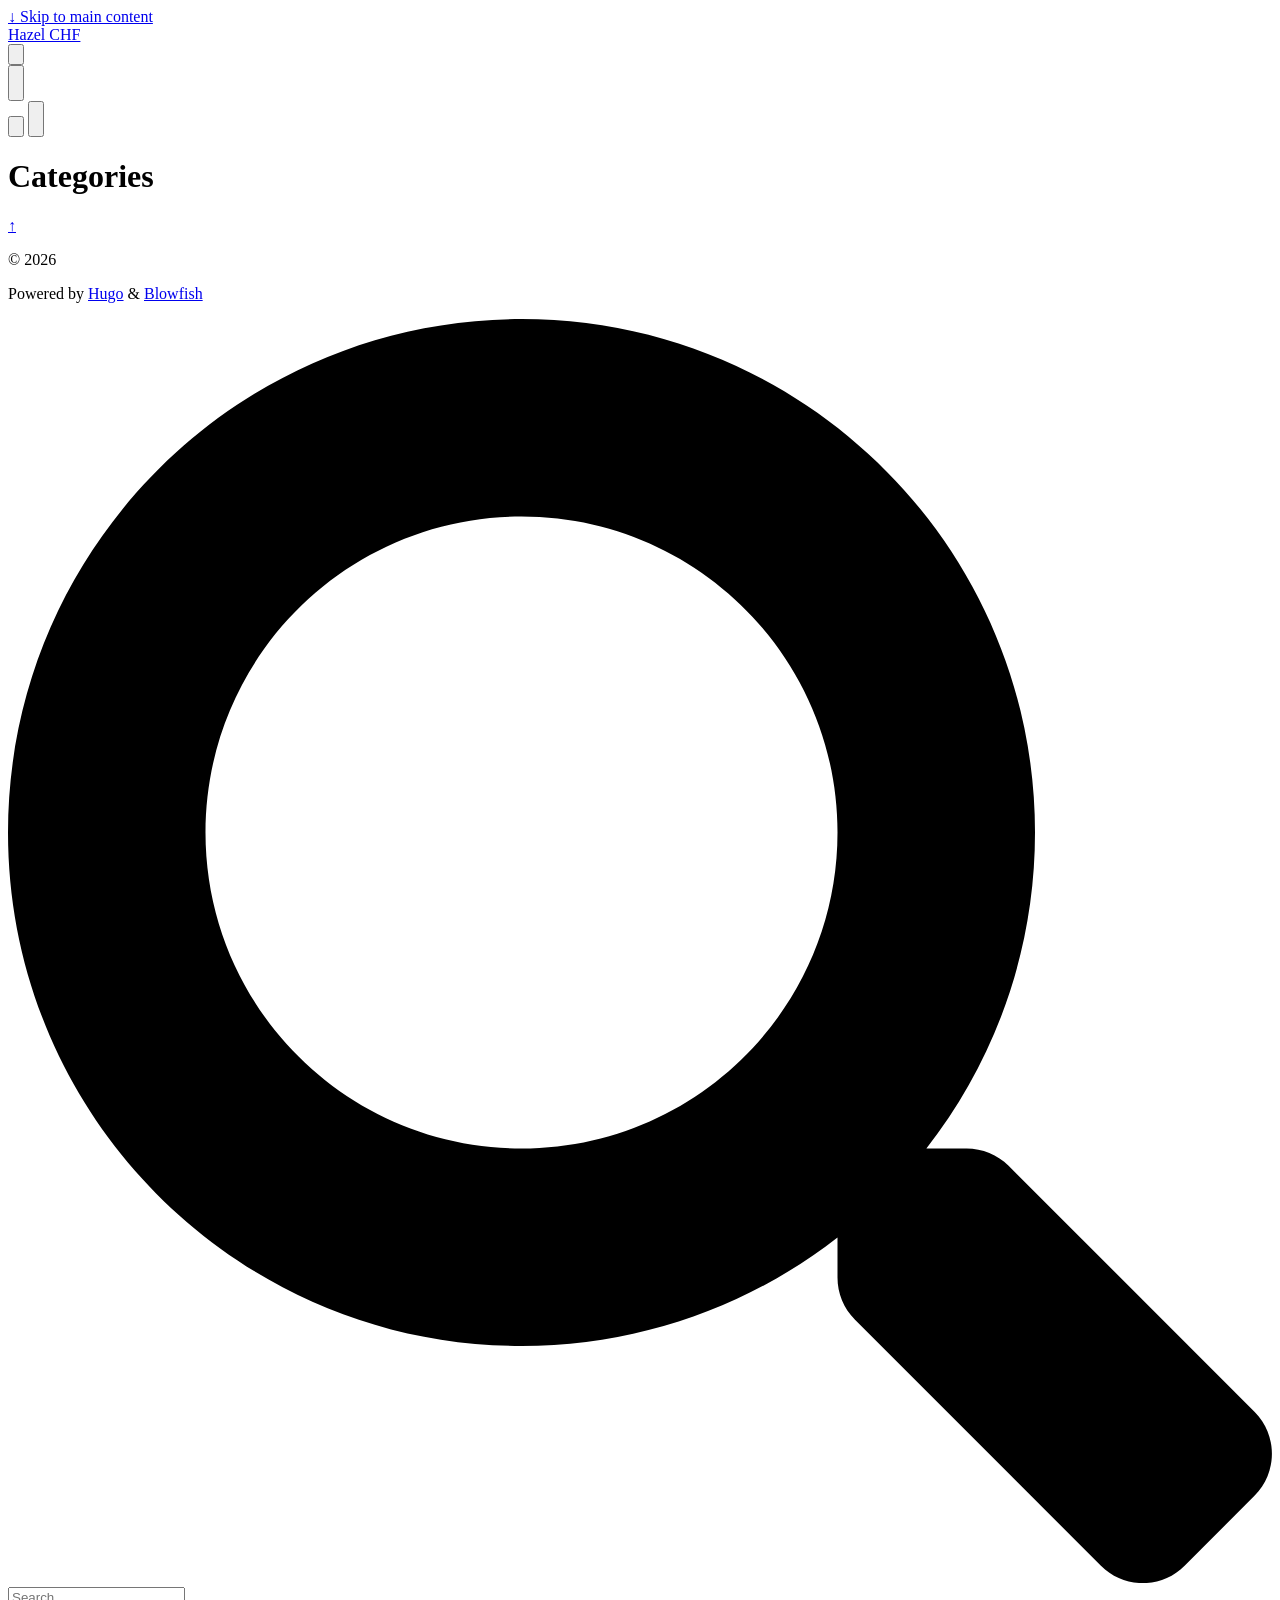
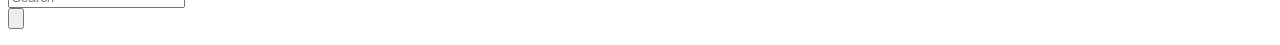
==== hazel-chf/public/categories/index.html @ cbdae5ff "Add 'hazel-chf/' from commit 'fda40a1725dbe967fd4a6e8efe06e7d2b0f3815d' git-subtree-dir: hazel-chf g" ====
<!doctype html>
<html
  lang="en-us"
  dir="ltr"
  class="scroll-smooth"
  data-default-appearance="light"
  data-auto-appearance="true"><head><script src="/hazel-chf/livereload.js?mindelay=10&amp;v=2&amp;port=1313&amp;path=hazel-chf/livereload" data-no-instant defer></script>
  <meta charset="utf-8">
  
    <meta http-equiv="content-language" content="en-us">
  
  <meta name="viewport" content="width=device-width, initial-scale=1.0">
  <meta http-equiv="X-UA-Compatible" content="ie=edge">
  <meta name="theme-color">

  
  
    <title>Categories &middot; Hazel CHF</title>
    <meta name="title" content="Categories &middot; Hazel CHF">
  

  
  
  
  
  
  <link rel="canonical" href="http://localhost:1313/hazel-chf/categories/">
  
    
      <link rel="alternate" type="application/rss+xml" href="/hazel-chf/categories/index.xml" title="Hazel CHF" />
  

  
  
  

  
  <meta property="og:url" content="http://localhost:1313/hazel-chf/categories/">
  <meta property="og:site_name" content="Hazel CHF">
  <meta property="og:title" content="Categories">
  <meta property="og:locale" content="en_us">
  <meta property="og:type" content="website">

  
  <meta name="twitter:card" content="summary">
  <meta name="twitter:title" content="Categories">

  
  
  
  
    
      
    
  
    
      
    
  
    
      
    
  
  
    
  

  
  
  
  
  
  

  

  
  
  
  
  
  
  
  
    
  
  
  <link
    type="text/css"
    rel="stylesheet"
    href="/hazel-chf/css/main.bundle.min.b5368c8f64c443a2db3640baffb642b259c300b1b22c920ca173c246129a987e618d2ce489d86098e3470c351836906c95f0e0b44fd3514bb75ca118f8652640.css"
    integrity="sha512-tTaMj2TEQ6LbNkC6/7ZCslnDALGyLJIMoXPCRhKamH5hjSzkidhgmONHDDUYNpBslfDgtE/TUUu3XKEY&#43;GUmQA==">

  
  
  <script
    type="text/javascript"
    src="/hazel-chf/js/appearance.min.6f41174b3a05b680820fe08cadbfa5fb7a7ca347b76a0955cdc68b9d8aca1ce24f0547e138cea33bcc7904d551a90afcb1cc7f2d9fe8557075d501419046c08c.js"
    integrity="sha512-b0EXSzoFtoCCD&#43;CMrb&#43;l&#43;3p8o0e3aglVzcaLnYrKHOJPBUfhOM6jO8x5BNVRqQr8scx/LZ/oVXB11QFBkEbAjA=="></script>
  
  
  
  
  
  
    
    <script src="/hazel-chf/lib/zoom/zoom.min.umd.a527109b68c082a70f3697716dd72a9d5aa8b545cf800cecbbc7399f2ca6f6e0ce3e431f2062b48bbfa47c9ea42822714060bef309be073f49b9c0e30d318d7b.js" integrity="sha512-pScQm2jAgqcPNpdxbdcqnVqotUXPgAzsu8c5nyym9uDOPkMfIGK0i7&#43;kfJ6kKCJxQGC&#43;8wm&#43;Bz9JucDjDTGNew=="></script>
  

  
  
  
    
  
  
    
  
  
  
  
  
  
  
    
    <script
      defer
      type="text/javascript"
      id="script-bundle"
      src="/hazel-chf/js/main.bundle.min.67624a357c928d29b9fe19ba01a1e32c05ad1329ca2a712bf10446df0c6872903d0c14b21f76896b57a5a0710940805416cee38851d9067db6555881188e35a5.js"
      integrity="sha512-Z2JKNXySjSm5/hm6AaHjLAWtEynKKnEr8QRG3wxocpA9DBSyH3aJa1eloHEJQIBUFs7jiFHZBn22VViBGI41pQ=="
      data-copy="Copy"
      data-copied="Copied"></script>
  

  
  

<script src="/hazel-chf/lib/jquery/jquery.slim.min.b0dca576e87d7eaa5850ae4e61759c065786cdb6489d68fcc82240539eebd5da522bdb4fda085ffd245808c8fe2acb2516408eb774ef26b5f6015fc6737c0ea8.js" integrity="sha512-sNylduh9fqpYUK5OYXWcBleGzbZInWj8yCJAU57r1dpSK9tP2ghf/SRYCMj&#43;KsslFkCOt3TvJrX2AV/Gc3wOqA=="></script>


























  

  

  

  

  








  
  
    <link rel="apple-touch-icon" sizes="180x180" href="/hazel-chf/apple-touch-icon.png">
    <link rel="icon" type="image/png" sizes="32x32" href="/hazel-chf/favicon-32x32.png">
    <link rel="icon" type="image/png" sizes="16x16" href="/hazel-chf/favicon-16x16.png">
    <link rel="manifest" href="/hazel-chf/site.webmanifest">
  

  
  <script type="application/ld+json">
  [{
    "@context": "https://schema.org",
    "@type": "Article",
    "articleSection": "Categories",
    "name": "Categories",
    "headline": "Categories",
    
    "inLanguage": "en-us",
    "url" : "http://localhost:1313/hazel-chf/categories/",
    "author" : {
      "@type": "Person",
      "name": ""
    },
    
    
    
    
    
    
    
    
    "mainEntityOfPage": "true",
    "wordCount": "0"
  }]
  </script>



  
  

  
  

  
  

  
  

  
  
</head>


















  
  <body class="flex flex-col h-screen m-auto leading-7 max-w-7xl px-6 sm:px-14 md:px-24 lg:px-32 text-lg bg-neutral text-neutral-900 dark:bg-neutral-800 dark:text-neutral bf-scrollbar">
    <div id="the-top" class="absolute flex self-center">
      <a
        class="px-3 py-1 text-sm -translate-y-8 rounded-b-lg bg-primary-200 focus:translate-y-0 dark:bg-neutral-600"
        href="#main-content">
        <span class="font-bold text-primary-600 pe-2 dark:text-primary-400">&darr;</span>
        Skip to main content
      </a>
    </div>
    
    
      <div class="main-menu flex items-center w-full gap-2 p-1 pl-0">
  
  
    <a href="/hazel-chf/" class="text-base font-medium truncate min-w-0 shrink">
      Hazel CHF
    </a>
  
  <div class="flex items-center ms-auto">
    <div class="hidden md:flex">
      <nav class="flex items-center gap-x-5 h-12">
  

  

  

  
    <button
      id="search-button"
      aria-label="Search"
      class="text-base bf-icon-color-hover"
      title="Search (/)">
      <span class="relative block icon"><svg aria-hidden="true" focusable="false" data-prefix="fas" data-icon="search" class="svg-inline--fa fa-search fa-w-16" role="img" xmlns="http://www.w3.org/2000/svg" viewBox="0 0 512 512"><path fill="currentColor" d="M505 442.7L405.3 343c-4.5-4.5-10.6-7-17-7H372c27.6-35.3 44-79.7 44-128C416 93.1 322.9 0 208 0S0 93.1 0 208s93.1 208 208 208c48.3 0 92.7-16.4 128-44v16.3c0 6.4 2.5 12.5 7 17l99.7 99.7c9.4 9.4 24.6 9.4 33.9 0l28.3-28.3c9.4-9.4 9.4-24.6.1-34zM208 336c-70.7 0-128-57.2-128-128 0-70.7 57.2-128 128-128 70.7 0 128 57.2 128 128 0 70.7-57.2 128-128 128z"/></svg>
</span>
    </button>
  

  
    <div class="flex items-center">
      <button
        id="appearance-switcher"
        aria-label="Dark mode switcher"
        type="button"
        class="text-base bf-icon-color-hover">
        <div class="flex items-center justify-center dark:hidden">
          <span class="relative block icon"><svg xmlns="http://www.w3.org/2000/svg" viewBox="0 0 512 512"><path fill="currentColor" d="M32 256c0-123.8 100.3-224 223.8-224c11.36 0 29.7 1.668 40.9 3.746c9.616 1.777 11.75 14.63 3.279 19.44C245 86.5 211.2 144.6 211.2 207.8c0 109.7 99.71 193 208.3 172.3c9.561-1.805 16.28 9.324 10.11 16.95C387.9 448.6 324.8 480 255.8 480C132.1 480 32 379.6 32 256z"/></svg>
</span>
        </div>
        <div class="items-center justify-center hidden dark:flex">
          <span class="relative block icon"><svg xmlns="http://www.w3.org/2000/svg" viewBox="0 0 512 512"><path fill="currentColor" d="M256 159.1c-53.02 0-95.1 42.98-95.1 95.1S202.1 351.1 256 351.1s95.1-42.98 95.1-95.1S309 159.1 256 159.1zM509.3 347L446.1 255.1l63.15-91.01c6.332-9.125 1.104-21.74-9.826-23.72l-109-19.7l-19.7-109c-1.975-10.93-14.59-16.16-23.72-9.824L256 65.89L164.1 2.736c-9.125-6.332-21.74-1.107-23.72 9.824L121.6 121.6L12.56 141.3C1.633 143.2-3.596 155.9 2.736 164.1L65.89 256l-63.15 91.01c-6.332 9.125-1.105 21.74 9.824 23.72l109 19.7l19.7 109c1.975 10.93 14.59 16.16 23.72 9.824L256 446.1l91.01 63.15c9.127 6.334 21.75 1.107 23.72-9.822l19.7-109l109-19.7C510.4 368.8 515.6 356.1 509.3 347zM256 383.1c-70.69 0-127.1-57.31-127.1-127.1c0-70.69 57.31-127.1 127.1-127.1s127.1 57.3 127.1 127.1C383.1 326.7 326.7 383.1 256 383.1z"/></svg>
</span>
        </div>
      </button>
    </div>
  
</nav>



    </div>
    <div class="flex md:hidden">
      <div class="flex items-center h-14 gap-4">
  
    <button
      id="search-button-mobile"
      aria-label="Search"
      class="flex items-center justify-center bf-icon-color-hover"
      title="Search (/)">
      <span class="relative block icon"><svg aria-hidden="true" focusable="false" data-prefix="fas" data-icon="search" class="svg-inline--fa fa-search fa-w-16" role="img" xmlns="http://www.w3.org/2000/svg" viewBox="0 0 512 512"><path fill="currentColor" d="M505 442.7L405.3 343c-4.5-4.5-10.6-7-17-7H372c27.6-35.3 44-79.7 44-128C416 93.1 322.9 0 208 0S0 93.1 0 208s93.1 208 208 208c48.3 0 92.7-16.4 128-44v16.3c0 6.4 2.5 12.5 7 17l99.7 99.7c9.4 9.4 24.6 9.4 33.9 0l28.3-28.3c9.4-9.4 9.4-24.6.1-34zM208 336c-70.7 0-128-57.2-128-128 0-70.7 57.2-128 128-128 70.7 0 128 57.2 128 128 0 70.7-57.2 128-128 128z"/></svg>
</span>
    </button>
  

  
    <button
      id="appearance-switcher-mobile"
      type="button"
      aria-label="Dark mode switcher"
      class="flex items-center justify-center text-neutral-900 hover:text-primary-600 dark:text-neutral-200 dark:hover:text-primary-400">
      <div class="dark:hidden">
        <span class="relative block icon"><svg xmlns="http://www.w3.org/2000/svg" viewBox="0 0 512 512"><path fill="currentColor" d="M32 256c0-123.8 100.3-224 223.8-224c11.36 0 29.7 1.668 40.9 3.746c9.616 1.777 11.75 14.63 3.279 19.44C245 86.5 211.2 144.6 211.2 207.8c0 109.7 99.71 193 208.3 172.3c9.561-1.805 16.28 9.324 10.11 16.95C387.9 448.6 324.8 480 255.8 480C132.1 480 32 379.6 32 256z"/></svg>
</span>
      </div>
      <div class="hidden dark:block">
        <span class="relative block icon"><svg xmlns="http://www.w3.org/2000/svg" viewBox="0 0 512 512"><path fill="currentColor" d="M256 159.1c-53.02 0-95.1 42.98-95.1 95.1S202.1 351.1 256 351.1s95.1-42.98 95.1-95.1S309 159.1 256 159.1zM509.3 347L446.1 255.1l63.15-91.01c6.332-9.125 1.104-21.74-9.826-23.72l-109-19.7l-19.7-109c-1.975-10.93-14.59-16.16-23.72-9.824L256 65.89L164.1 2.736c-9.125-6.332-21.74-1.107-23.72 9.824L121.6 121.6L12.56 141.3C1.633 143.2-3.596 155.9 2.736 164.1L65.89 256l-63.15 91.01c-6.332 9.125-1.105 21.74 9.824 23.72l109 19.7l19.7 109c1.975 10.93 14.59 16.16 23.72 9.824L256 446.1l91.01 63.15c9.127 6.334 21.75 1.107 23.72-9.822l19.7-109l109-19.7C510.4 368.8 515.6 356.1 509.3 347zM256 383.1c-70.69 0-127.1-57.31-127.1-127.1c0-70.69 57.31-127.1 127.1-127.1s127.1 57.3 127.1 127.1C383.1 326.7 326.7 383.1 256 383.1z"/></svg>
</span>
      </div>
    </button>
  

  
</div>







    </div>
  </div>
</div>





    
    <div class="relative flex flex-col grow">
      <main id="main-content" class="grow">
        
  
  
  <header class="mt-5">
    
    <h1 class="mt-5 text-4xl font-extrabold text-neutral-900 dark:text-neutral">Categories</h1>
    <div class="mt-1 mb-2 text-base text-neutral-500 dark:text-neutral-400 print:hidden">
      





  
  



  

  

  

  

  


  <div class="flex flex-row flex-wrap items-center">
    
    
  </div>


    </div>
  </header>
  

  

    <section class="flex flex-wrap max-w-prose -mx-2 overflow-hidden">
      
    </section>
  


        


  






<div
  id="scroll-to-top"
  class="fixed bottom-6 end-6 z-50 transform translate-y-4 opacity-0 duration-200">
  <a
    href="#the-top"
    class="pointer-events-auto flex h-12 w-12 items-center justify-center rounded-full bg-neutral/50 text-xl text-neutral-700 hover:text-primary-600 dark:bg-neutral-800/50 dark:text-neutral dark:hover:text-primary-400"
    aria-label="Scroll to top"
    title="Scroll to top">
    &uarr;
  </a>
</div>

      </main><footer id="site-footer" class="py-10 print:hidden">
  
  
    
  
  <div class="flex items-center justify-between">
    
    
      <p class="text-sm text-neutral-500 dark:text-neutral-400">
          &copy;
          2026
          
      </p>
    

    
    
      <p class="text-xs text-neutral-500 dark:text-neutral-400">
        
        
        Powered by <a class="hover:underline hover:decoration-primary-400 hover:text-primary-500"
          href="https://gohugo.io/" target="_blank" rel="noopener noreferrer">Hugo</a> &amp; <a class="hover:underline hover:decoration-primary-400 hover:text-primary-500"
          href="https://blowfish.page/" target="_blank" rel="noopener noreferrer">Blowfish</a>
      </p>
    
  </div>
  
    <script>
      mediumZoom(document.querySelectorAll("img:not(.nozoom)"), {
        margin: 24,
        background: "rgba(0,0,0,0.5)",
        scrollOffset: 0,
      });
    </script>
  
  
  
  <script
    type="text/javascript"
    src="/hazel-chf/js/process.min.ee03488f19c93c2efb199e2e3014ea5f3cb2ce7d45154adb3399a158cac27ca52831db249ede5bb602700ef87eb02434139de0858af1818ab0fb4182472204a4.js"
    integrity="sha512-7gNIjxnJPC77GZ4uMBTqXzyyzn1FFUrbM5mhWMrCfKUoMdsknt5btgJwDvh&#43;sCQ0E53ghYrxgYqw&#43;0GCRyIEpA=="></script>
  
  
</footer>
<div
  id="search-wrapper"
  class="invisible fixed inset-0 flex h-screen w-screen cursor-default flex-col bg-neutral-500/50 p-4 backdrop-blur-sm dark:bg-neutral-900/50 sm:p-6 md:p-[10vh] lg:p-[12vh] z-500"
  data-url="http://localhost:1313/hazel-chf/">
  <div
    id="search-modal"
    class="flex flex-col w-full max-w-3xl min-h-0 mx-auto border rounded-md shadow-lg top-20 border-neutral-200 bg-neutral dark:border-neutral-700 dark:bg-neutral-800">
    <header class="relative z-10 flex items-center justify-between flex-none px-2">
      <form class="flex items-center flex-auto min-w-0">
        <div class="flex items-center justify-center w-8 h-8 text-neutral-400">
          <span class="relative block icon"><svg aria-hidden="true" focusable="false" data-prefix="fas" data-icon="search" class="svg-inline--fa fa-search fa-w-16" role="img" xmlns="http://www.w3.org/2000/svg" viewBox="0 0 512 512"><path fill="currentColor" d="M505 442.7L405.3 343c-4.5-4.5-10.6-7-17-7H372c27.6-35.3 44-79.7 44-128C416 93.1 322.9 0 208 0S0 93.1 0 208s93.1 208 208 208c48.3 0 92.7-16.4 128-44v16.3c0 6.4 2.5 12.5 7 17l99.7 99.7c9.4 9.4 24.6 9.4 33.9 0l28.3-28.3c9.4-9.4 9.4-24.6.1-34zM208 336c-70.7 0-128-57.2-128-128 0-70.7 57.2-128 128-128 70.7 0 128 57.2 128 128 0 70.7-57.2 128-128 128z"/></svg>
</span>
        </div>
        <input
          type="search"
          id="search-query"
          class="flex flex-auto h-12 mx-1 bg-transparent appearance-none focus:outline-dotted focus:outline-2 focus:outline-transparent"
          placeholder="Search"
          tabindex="0">
      </form>
      <button
        id="close-search-button"
        class="flex items-center justify-center w-8 h-8 text-neutral-700 hover:text-primary-600 dark:text-neutral dark:hover:text-primary-400"
        title="Close (Esc)">
        <span class="relative block icon"><svg xmlns="http://www.w3.org/2000/svg" viewBox="0 0 320 512"><path fill="currentColor" d="M310.6 361.4c12.5 12.5 12.5 32.75 0 45.25C304.4 412.9 296.2 416 288 416s-16.38-3.125-22.62-9.375L160 301.3L54.63 406.6C48.38 412.9 40.19 416 32 416S15.63 412.9 9.375 406.6c-12.5-12.5-12.5-32.75 0-45.25l105.4-105.4L9.375 150.6c-12.5-12.5-12.5-32.75 0-45.25s32.75-12.5 45.25 0L160 210.8l105.4-105.4c12.5-12.5 32.75-12.5 45.25 0s12.5 32.75 0 45.25l-105.4 105.4L310.6 361.4z"/></svg>
</span>
      </button>
    </header>
    <section class="flex-auto px-2 overflow-auto">
      <ul id="search-results">
        
      </ul>
    </section>
  </div>
</div>

    </div>
  </body>
  
</html>
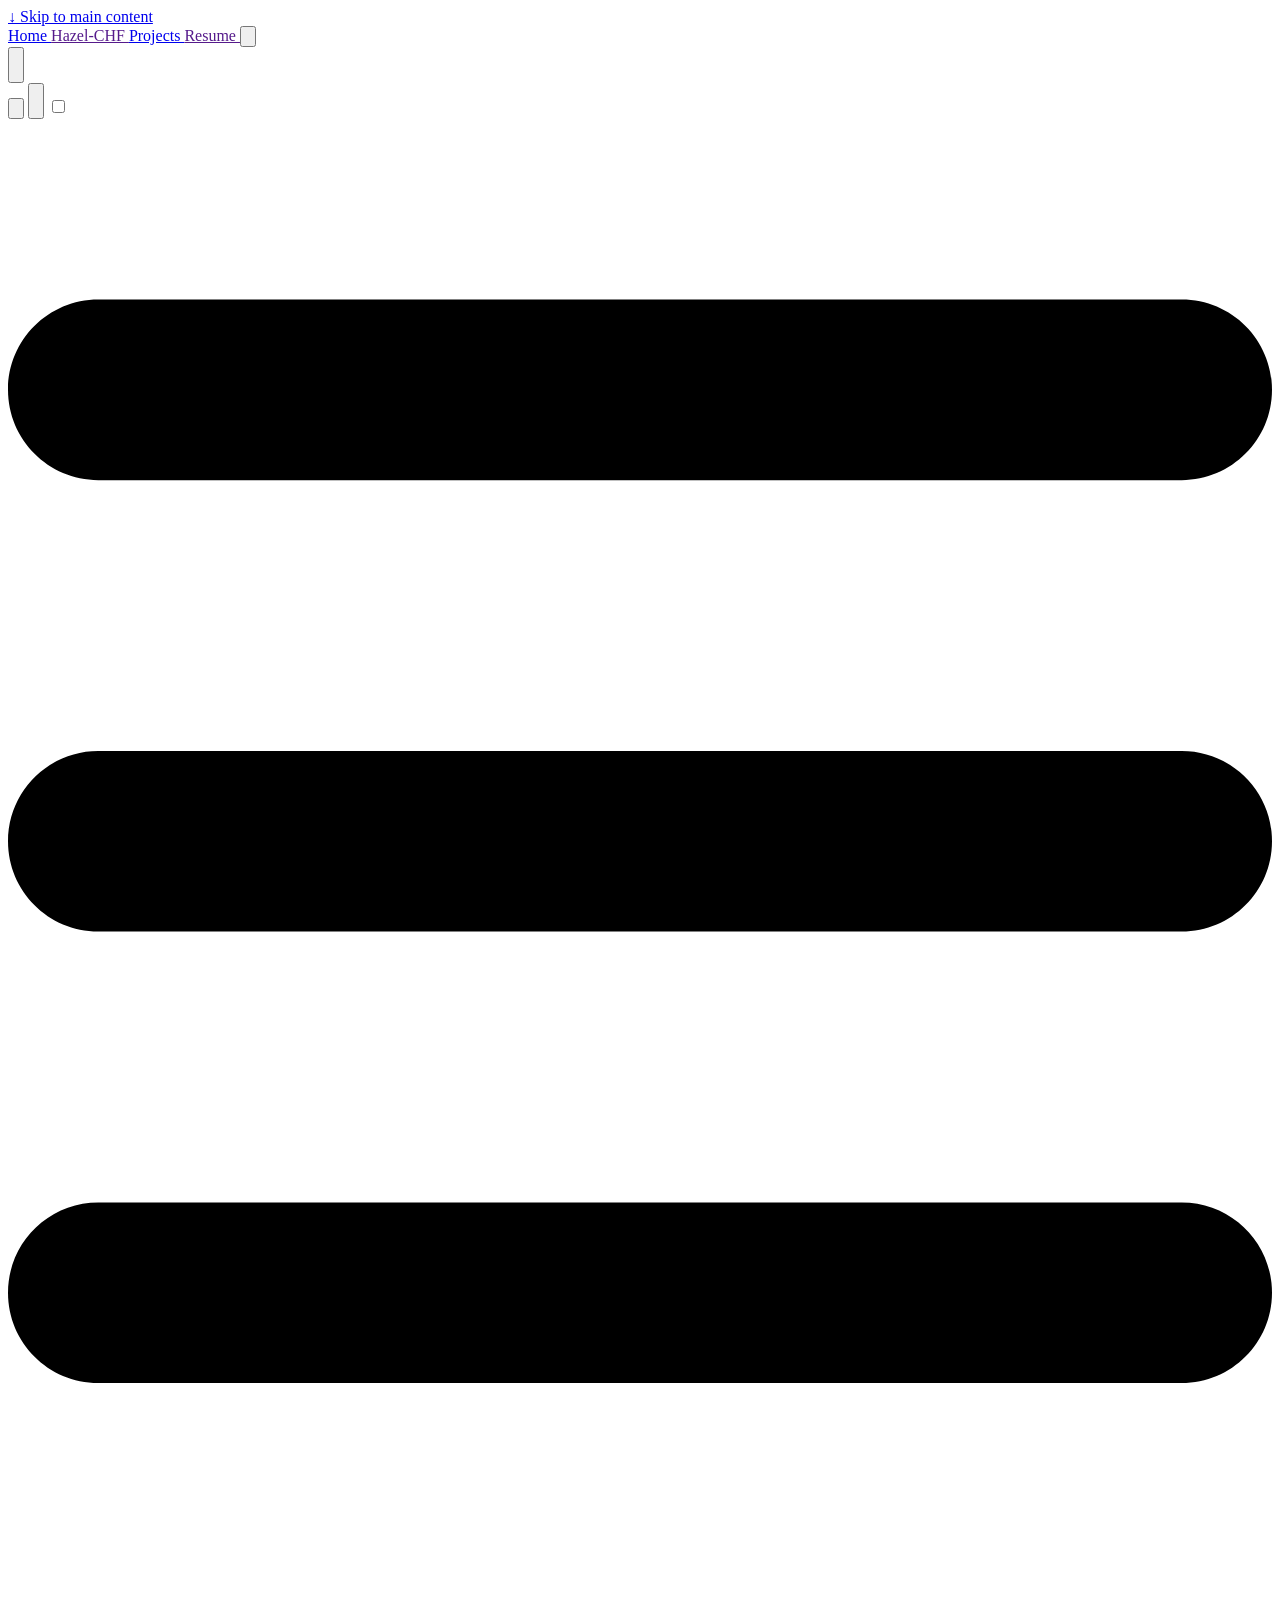
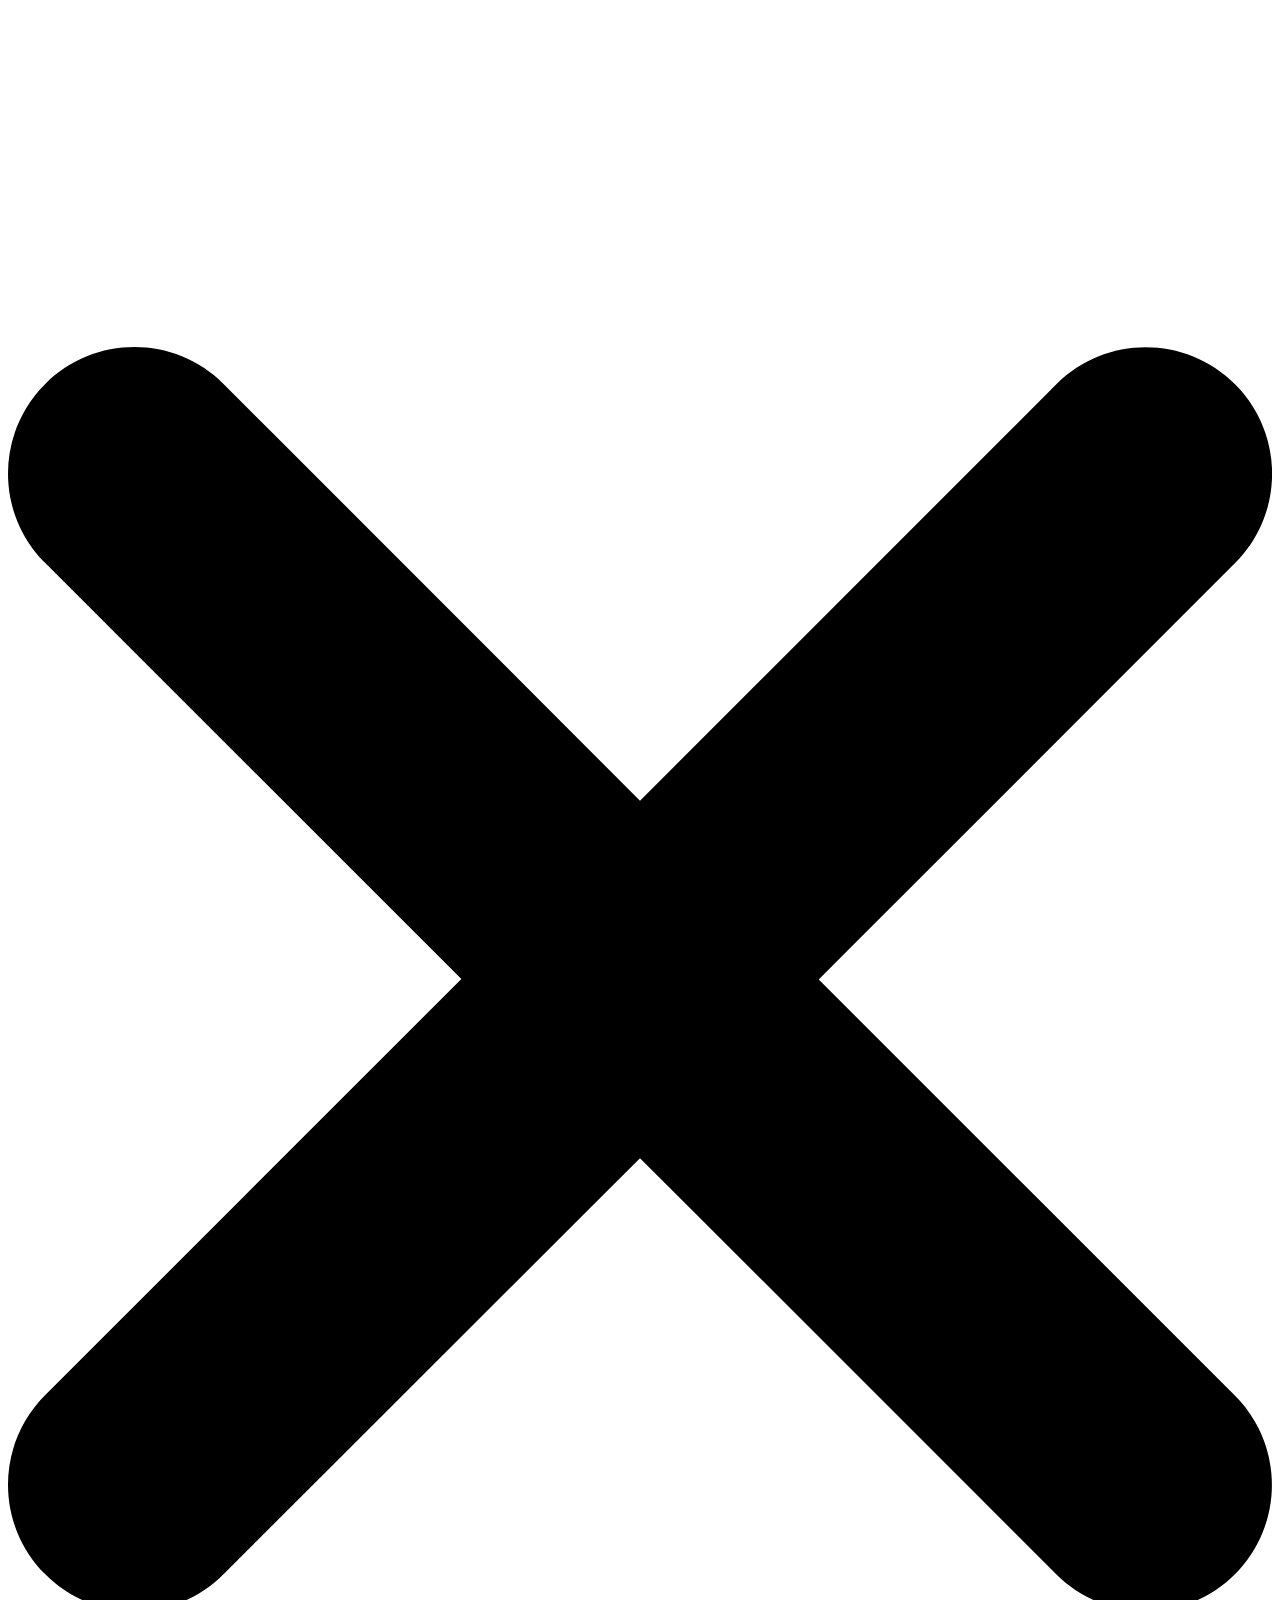
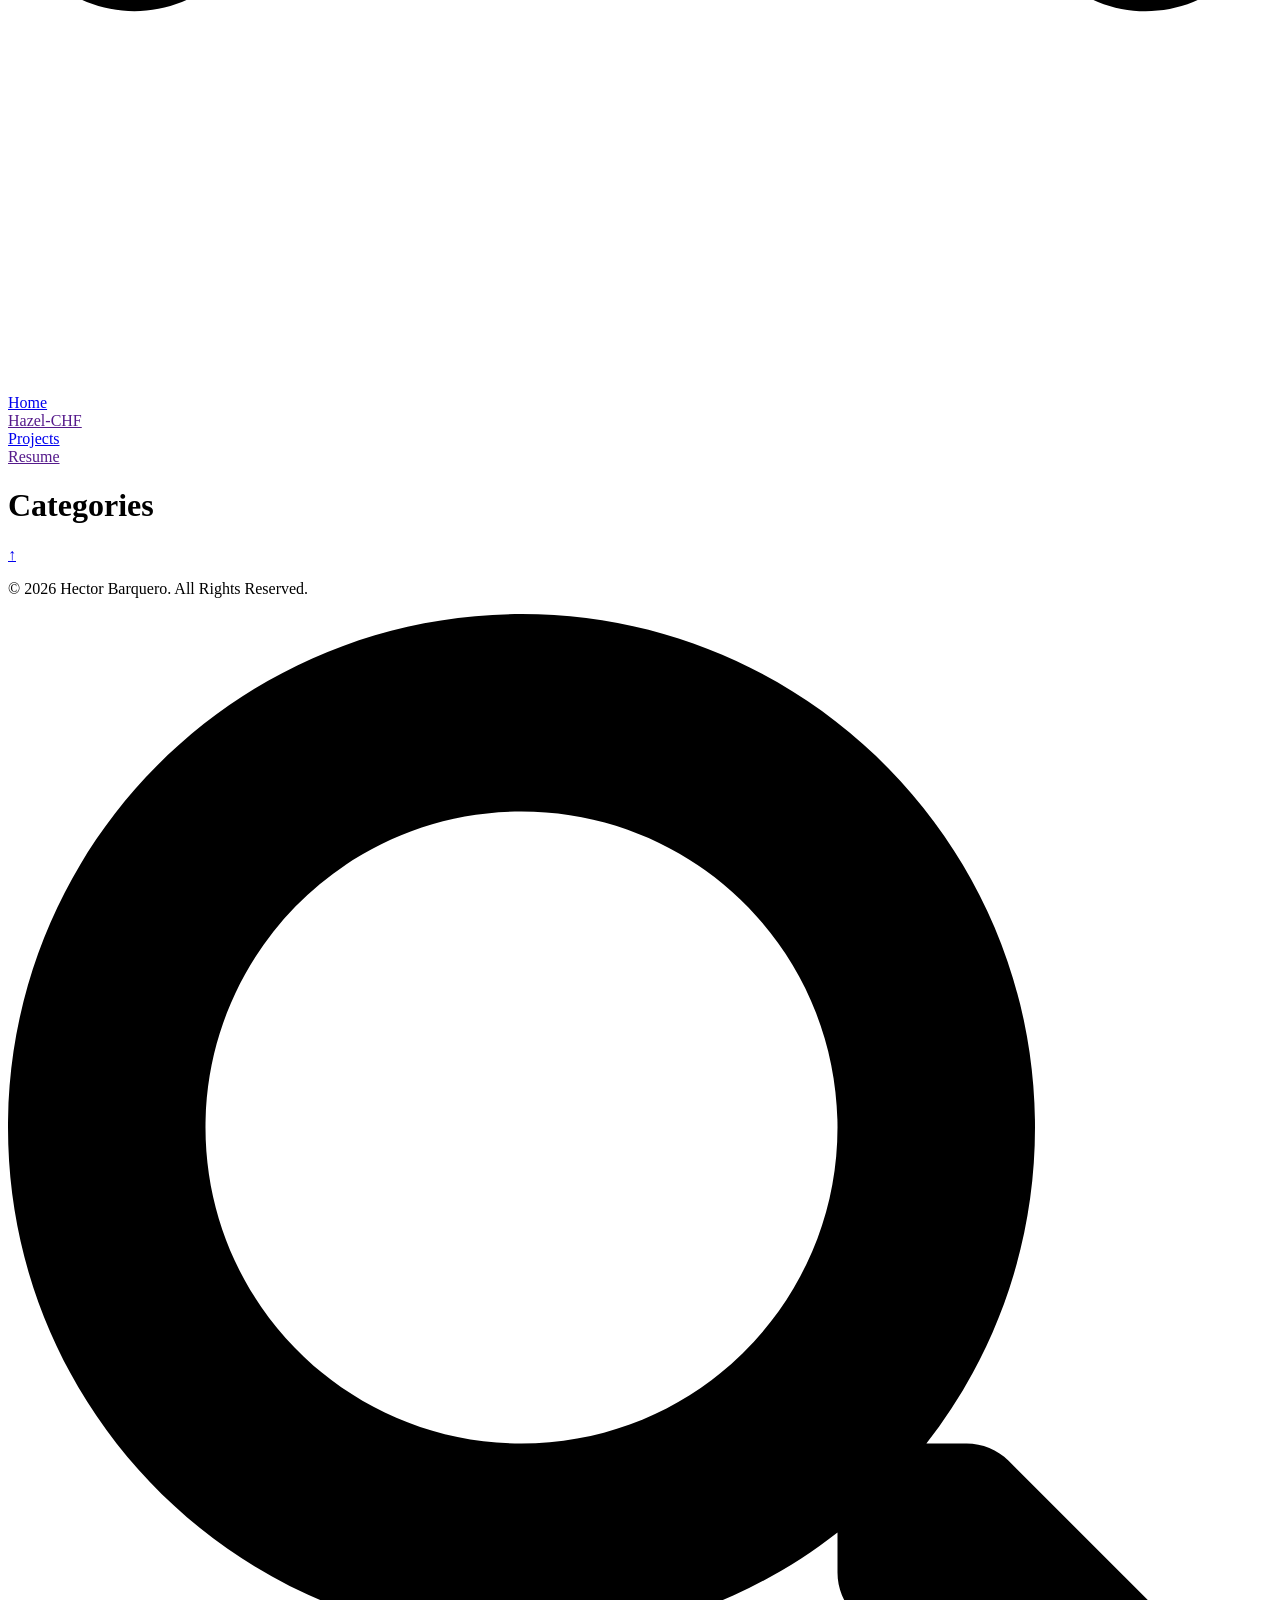
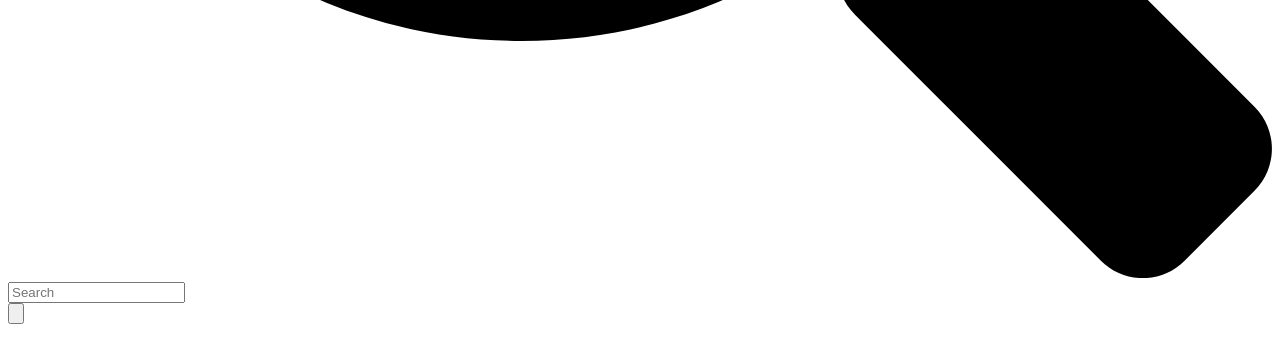
==== commit c749bb85: "fix project, original build files were not good" ====
--- a/hazel-chf/public/categories/index.html
+++ b/hazel-chf/public/categories/index.html
@@ -1,13 +1,13 @@
 <!doctype html>
 <html
-  lang="en-us"
+  lang="en"
   dir="ltr"
   class="scroll-smooth"
   data-default-appearance="light"
-  data-auto-appearance="true"><head><script src="/hazel-chf/livereload.js?mindelay=10&amp;v=2&amp;port=1313&amp;path=hazel-chf/livereload" data-no-instant defer></script>
+  data-auto-appearance="true"><head><script src="/livereload.js?mindelay=10&amp;v=2&amp;port=1313&amp;path=livereload" data-no-instant defer></script>
   <meta charset="utf-8">
   
-    <meta http-equiv="content-language" content="en-us">
+    <meta http-equiv="content-language" content="en">
   
   <meta name="viewport" content="width=device-width, initial-scale=1.0">
   <meta http-equiv="X-UA-Compatible" content="ie=edge">
@@ -15,30 +15,57 @@
 
   
   
-    <title>Categories &middot; Hazel CHF</title>
-    <meta name="title" content="Categories &middot; Hazel CHF">
-  
-
-  
-  
-  
-  
-  
-  <link rel="canonical" href="http://localhost:1313/hazel-chf/categories/">
-  
-    
-      <link rel="alternate" type="application/rss+xml" href="/hazel-chf/categories/index.xml" title="Hazel CHF" />
-  
-
-  
-  
-  
-
-  
-  <meta property="og:url" content="http://localhost:1313/hazel-chf/categories/">
-  <meta property="og:site_name" content="Hazel CHF">
+    <title>Categories &middot; </title>
+    <meta name="title" content="Categories &middot; ">
+  
+
+  
+  
+  
+  
+  
+  <link rel="canonical" href="//localhost:1313/categories/">
+  
+    
+      <link rel="alternate" type="application/rss+xml" href="/categories/index.xml" title="" />
+  
+
+  
+  
+    <meta name="author" content="Hector Barquero">
+  
+  
+    
+      
+        
+          <link href="https://github.com/hectorbarquero" rel="me">
+        
+      
+    
+      
+        
+          <link href="https://www.linkedin.com/in/hectorbarquero/" rel="me">
+        
+      
+    
+      
+        
+          <link href="https://www.reddit.com/user/developeradvacado/" rel="me">
+        
+      
+    
+      
+        
+          <link href="https://www.youtube.com/@developeradvacado" rel="me">
+        
+      
+    
+  
+
+  
+  <meta property="og:url" content="//localhost:1313/categories/">
   <meta property="og:title" content="Categories">
-  <meta property="og:locale" content="en_us">
+  <meta property="og:locale" content="en">
   <meta property="og:type" content="website">
 
   
@@ -88,14 +115,14 @@
   <link
     type="text/css"
     rel="stylesheet"
-    href="/hazel-chf/css/main.bundle.min.b5368c8f64c443a2db3640baffb642b259c300b1b22c920ca173c246129a987e618d2ce489d86098e3470c351836906c95f0e0b44fd3514bb75ca118f8652640.css"
-    integrity="sha512-tTaMj2TEQ6LbNkC6/7ZCslnDALGyLJIMoXPCRhKamH5hjSzkidhgmONHDDUYNpBslfDgtE/TUUu3XKEY&#43;GUmQA==">
+    href="/css/main.bundle.min.2b1db066ba5dc84faee8465a82b1d21ec396a4b7bcd932050355f9d756d264cf425ae932edad8eab452bc62bbafcf432349c1a9d22563d3017a936470a473837.css"
+    integrity="sha512-Kx2wZrpdyE&#43;u6EZagrHSHsOWpLe82TIFA1X511bSZM9CWuky7a2Oq0Urxiu6/PQyNJwanSJWPTAXqTZHCkc4Nw==">
 
   
   
   <script
     type="text/javascript"
-    src="/hazel-chf/js/appearance.min.6f41174b3a05b680820fe08cadbfa5fb7a7ca347b76a0955cdc68b9d8aca1ce24f0547e138cea33bcc7904d551a90afcb1cc7f2d9fe8557075d501419046c08c.js"
+    src="/js/appearance.min.6f41174b3a05b680820fe08cadbfa5fb7a7ca347b76a0955cdc68b9d8aca1ce24f0547e138cea33bcc7904d551a90afcb1cc7f2d9fe8557075d501419046c08c.js"
     integrity="sha512-b0EXSzoFtoCCD&#43;CMrb&#43;l&#43;3p8o0e3aglVzcaLnYrKHOJPBUfhOM6jO8x5BNVRqQr8scx/LZ/oVXB11QFBkEbAjA=="></script>
   
   
@@ -104,7 +131,7 @@
   
   
     
-    <script src="/hazel-chf/lib/zoom/zoom.min.umd.a527109b68c082a70f3697716dd72a9d5aa8b545cf800cecbbc7399f2ca6f6e0ce3e431f2062b48bbfa47c9ea42822714060bef309be073f49b9c0e30d318d7b.js" integrity="sha512-pScQm2jAgqcPNpdxbdcqnVqotUXPgAzsu8c5nyym9uDOPkMfIGK0i7&#43;kfJ6kKCJxQGC&#43;8wm&#43;Bz9JucDjDTGNew=="></script>
+    <script src="/lib/zoom/zoom.min.umd.a527109b68c082a70f3697716dd72a9d5aa8b545cf800cecbbc7399f2ca6f6e0ce3e431f2062b48bbfa47c9ea42822714060bef309be073f49b9c0e30d318d7b.js" integrity="sha512-pScQm2jAgqcPNpdxbdcqnVqotUXPgAzsu8c5nyym9uDOPkMfIGK0i7&#43;kfJ6kKCJxQGC&#43;8wm&#43;Bz9JucDjDTGNew=="></script>
   
 
   
@@ -126,8 +153,8 @@
       defer
       type="text/javascript"
       id="script-bundle"
-      src="/hazel-chf/js/main.bundle.min.67624a357c928d29b9fe19ba01a1e32c05ad1329ca2a712bf10446df0c6872903d0c14b21f76896b57a5a0710940805416cee38851d9067db6555881188e35a5.js"
-      integrity="sha512-Z2JKNXySjSm5/hm6AaHjLAWtEynKKnEr8QRG3wxocpA9DBSyH3aJa1eloHEJQIBUFs7jiFHZBn22VViBGI41pQ=="
+      src="/js/main.bundle.min.c41769a6d0a0f3c9fae21f229a8ff36dbf91ab46022c5e71ec6600b9be681f5f41e6148129be6881788a258ce35a23cb28fb4b739843d8ffc1efec4081c51313.js"
+      integrity="sha512-xBdpptCg88n64h8imo/zbb&#43;Rq0YCLF5x7GYAub5oH19B5hSBKb5ogXiKJYzjWiPLKPtLc5hD2P/B7&#43;xAgcUTEw=="
       data-copy="Copy"
       data-copied="Copied"></script>
   
@@ -135,56 +162,57 @@
   
   
 
-<script src="/hazel-chf/lib/jquery/jquery.slim.min.b0dca576e87d7eaa5850ae4e61759c065786cdb6489d68fcc82240539eebd5da522bdb4fda085ffd245808c8fe2acb2516408eb774ef26b5f6015fc6737c0ea8.js" integrity="sha512-sNylduh9fqpYUK5OYXWcBleGzbZInWj8yCJAU57r1dpSK9tP2ghf/SRYCMj&#43;KsslFkCOt3TvJrX2AV/Gc3wOqA=="></script>
-
-
-
-
-
-
-
-
-
-
-
-
-
-
-
-
-
-
-
-
-
-
-
-
-
-
-  
-
-  
-
-  
-
-  
-
-  
-
-
-
-
-
-
-
-
-  
-  
-    <link rel="apple-touch-icon" sizes="180x180" href="/hazel-chf/apple-touch-icon.png">
-    <link rel="icon" type="image/png" sizes="32x32" href="/hazel-chf/favicon-32x32.png">
-    <link rel="icon" type="image/png" sizes="16x16" href="/hazel-chf/favicon-16x16.png">
-    <link rel="manifest" href="/hazel-chf/site.webmanifest">
+
+
+
+
+
+
+
+
+
+
+
+
+
+
+
+
+
+
+
+
+
+
+
+  
+
+  
+
+  
+
+  
+
+  
+
+
+
+
+
+
+
+
+
+
+
+
+
+  
+  
+    <link rel="apple-touch-icon" sizes="180x180" href="/apple-touch-icon.png">
+    <link rel="icon" type="image/png" sizes="32x32" href="/favicon-32x32.png">
+    <link rel="icon" type="image/png" sizes="16x16" href="/favicon-16x16.png">
+    <link rel="manifest" href="/site.webmanifest">
   
 
   
@@ -196,11 +224,11 @@
     "name": "Categories",
     "headline": "Categories",
     
-    "inLanguage": "en-us",
-    "url" : "http://localhost:1313/hazel-chf/categories/",
+    "inLanguage": "en",
+    "url" : "//localhost:1313/categories/",
     "author" : {
       "@type": "Person",
-      "name": ""
+      "name": "Hector Barquero"
     },
     
     
@@ -228,9 +256,6 @@
 
   
   
-
-  
-  
 </head>
 
 
@@ -244,6 +269,10 @@
 
 
 
+
+  
+    
+  
 
 
 
@@ -262,16 +291,96 @@
     </div>
     
     
-      <div class="main-menu flex items-center w-full gap-2 p-1 pl-0">
-  
-  
-    <a href="/hazel-chf/" class="text-base font-medium truncate min-w-0 shrink">
-      Hazel CHF
+      <div class="min-h-[148px]"></div>
+<div class="fixed inset-x-0 z-100">
+  <div
+    id="menu-blur"
+    class="absolute opacity-0 inset-x-0 top-0 h-full single_hero_background nozoom backdrop-blur-2xl shadow-2xl bg-neutral/25 dark:bg-neutral-800/25"></div>
+  <div class="relative m-auto leading-7 max-w-7xl px-6 sm:px-14 md:px-24 lg:px-32">
+    <div class="main-menu flex items-center w-full gap-2 p-1 pl-0">
+  
+  
+    <a href="/" class="text-base font-medium truncate min-w-0 shrink">
+      
     </a>
   
   <div class="flex items-center ms-auto">
     <div class="hidden md:flex">
       <nav class="flex items-center gap-x-5 h-12">
+  
+    
+      
+  
+    <a
+      href="/"
+      
+      class="flex items-center bf-icon-color-hover"
+      aria-label="Home"
+      title="">
+      
+      
+        <span class="text-base font-medium break-normal">
+          Home
+        </span>
+      
+    </a>
+  
+
+    
+      
+  
+    <a
+      href=""
+      
+      class="flex items-center bf-icon-color-hover"
+      aria-label="Hazel-CHF"
+      title="">
+      
+      
+        <span class="text-base font-medium break-normal">
+          Hazel-CHF
+        </span>
+      
+    </a>
+  
+
+    
+      
+  
+    <a
+      href="/projects/"
+      
+      class="flex items-center bf-icon-color-hover"
+      aria-label="Projects"
+      title="">
+      
+      
+        <span class="text-base font-medium break-normal">
+          Projects
+        </span>
+      
+    </a>
+  
+
+    
+      
+  
+    <a
+      href=""
+      
+      class="flex items-center bf-icon-color-hover"
+      aria-label="Resume"
+      title="">
+      
+      
+        <span class="text-base font-medium break-normal">
+          Resume
+        </span>
+      
+    </a>
+  
+
+    
   
 
   
@@ -343,6 +452,105 @@
   
 
   
+    <input type="checkbox" id="mobile-menu-toggle" autocomplete="off" class="hidden peer">
+    <label for="mobile-menu-toggle" class="flex items-center justify-center cursor-pointer bf-icon-color-hover">
+      <span class="relative block icon"><svg xmlns="http://www.w3.org/2000/svg" viewBox="0 0 448 512"><path fill="currentColor" d="M0 96C0 78.33 14.33 64 32 64H416C433.7 64 448 78.33 448 96C448 113.7 433.7 128 416 128H32C14.33 128 0 113.7 0 96zM0 256C0 238.3 14.33 224 32 224H416C433.7 224 448 238.3 448 256C448 273.7 433.7 288 416 288H32C14.33 288 0 273.7 0 256zM416 448H32C14.33 448 0 433.7 0 416C0 398.3 14.33 384 32 384H416C433.7 384 448 398.3 448 416C448 433.7 433.7 448 416 448z"/></svg>
+</span>
+    </label>
+
+    <div
+      role="dialog"
+      aria-modal="true"
+      style="scrollbar-gutter: stable;"
+      class="fixed inset-0 z-50 invisible overflow-y-auto px-6 py-20 opacity-0 transition-[opacity,visibility] duration-300 peer-checked:visible peer-checked:opacity-100 bg-neutral-50/97 dark:bg-neutral-900/99
+      bf-scrollbar">
+      <label
+        for="mobile-menu-toggle"
+        class="fixed end-8 top-5 flex items-center justify-center z-50 h-12 w-12 cursor-pointer select-none rounded-full bf-icon-color-hover border bf-border-color bf-border-color-hover bg-neutral-50 dark:bg-neutral-900">
+        <span class="relative block icon"><svg xmlns="http://www.w3.org/2000/svg" viewBox="0 0 320 512"><path fill="currentColor" d="M310.6 361.4c12.5 12.5 12.5 32.75 0 45.25C304.4 412.9 296.2 416 288 416s-16.38-3.125-22.62-9.375L160 301.3L54.63 406.6C48.38 412.9 40.19 416 32 416S15.63 412.9 9.375 406.6c-12.5-12.5-12.5-32.75 0-45.25l105.4-105.4L9.375 150.6c-12.5-12.5-12.5-32.75 0-45.25s32.75-12.5 45.25 0L160 210.8l105.4-105.4c12.5-12.5 32.75-12.5 45.25 0s12.5 32.75 0 45.25l-105.4 105.4L310.6 361.4z"/></svg>
+</span>
+      </label>
+      <nav class="mx-auto max-w-md space-y-6">
+        
+  
+    
+    <div class="px-2">
+      <a
+        href="/"
+        aria-label="Home"
+        
+        class="flex items-center gap-4 group bf-icon-color-hover text-neutral-700 dark:text-neutral-200">
+        
+        <span title="" class="text-2xl font-bold tracking-tight">
+          Home
+        </span>
+        
+      </a>
+
+      
+    </div>
+  
+    
+    <div class="px-2">
+      <a
+        href=""
+        aria-label="Hazel-CHF"
+        
+        class="flex items-center gap-4 group bf-icon-color-hover text-neutral-700 dark:text-neutral-200">
+        
+        <span title="" class="text-2xl font-bold tracking-tight">
+          Hazel-CHF
+        </span>
+        
+      </a>
+
+      
+    </div>
+  
+    
+    <div class="px-2">
+      <a
+        href="/projects/"
+        aria-label="Projects"
+        
+        class="flex items-center gap-4 group bf-icon-color-hover text-neutral-700 dark:text-neutral-200">
+        
+        <span title="" class="text-2xl font-bold tracking-tight">
+          Projects
+        </span>
+        
+      </a>
+
+      
+    </div>
+  
+    
+    <div class="px-2">
+      <a
+        href=""
+        aria-label="Resume"
+        
+        class="flex items-center gap-4 group bf-icon-color-hover text-neutral-700 dark:text-neutral-200">
+        
+        <span title="" class="text-2xl font-bold tracking-tight">
+          Resume
+        </span>
+        
+      </a>
+
+      
+    </div>
+  
+
+        
+  
+
+        
+  
+
+      </nav>
+    </div>
+  
 </div>
 
 
@@ -359,6 +567,16 @@
 
 
 
+  </div>
+</div>
+
+
+<script
+  type="text/javascript"
+  src="/js/background-blur.min.605b3b942818f0ab5a717ae446135ec46b8ee5a2ad12ae56fb90dc2a76ce30c388f9fec8bcc18db15bd47e3fa8a09d779fa12aa9c184cf614a315bc72c6c163d.js"
+  integrity="sha512-YFs7lCgY8KtacXrkRhNexGuO5aKtEq5W&#43;5DcKnbOMMOI&#43;f7IvMGNsVvUfj&#43;ooJ13n6EqqcGEz2FKMVvHLGwWPQ=="
+  data-blur-id="menu-blur"></script>
+
     
     <div class="relative flex flex-col grow">
       <main id="main-content" class="grow">
@@ -407,7 +625,6 @@
       
     </section>
   
-
 
         
 
@@ -440,21 +657,11 @@
     
     
       <p class="text-sm text-neutral-500 dark:text-neutral-400">
-          &copy;
-          2026
-          
+          © 2026 Hector Barquero. All Rights Reserved.
       </p>
     
 
     
-    
-      <p class="text-xs text-neutral-500 dark:text-neutral-400">
-        
-        
-        Powered by <a class="hover:underline hover:decoration-primary-400 hover:text-primary-500"
-          href="https://gohugo.io/" target="_blank" rel="noopener noreferrer">Hugo</a> &amp; <a class="hover:underline hover:decoration-primary-400 hover:text-primary-500"
-          href="https://blowfish.page/" target="_blank" rel="noopener noreferrer">Blowfish</a>
-      </p>
     
   </div>
   
@@ -468,17 +675,11 @@
   
   
   
-  <script
-    type="text/javascript"
-    src="/hazel-chf/js/process.min.ee03488f19c93c2efb199e2e3014ea5f3cb2ce7d45154adb3399a158cac27ca52831db249ede5bb602700ef87eb02434139de0858af1818ab0fb4182472204a4.js"
-    integrity="sha512-7gNIjxnJPC77GZ4uMBTqXzyyzn1FFUrbM5mhWMrCfKUoMdsknt5btgJwDvh&#43;sCQ0E53ghYrxgYqw&#43;0GCRyIEpA=="></script>
-  
-  
 </footer>
 <div
   id="search-wrapper"
   class="invisible fixed inset-0 flex h-screen w-screen cursor-default flex-col bg-neutral-500/50 p-4 backdrop-blur-sm dark:bg-neutral-900/50 sm:p-6 md:p-[10vh] lg:p-[12vh] z-500"
-  data-url="http://localhost:1313/hazel-chf/">
+  data-url="//localhost:1313/">
   <div
     id="search-modal"
     class="flex flex-col w-full max-w-3xl min-h-0 mx-auto border rounded-md shadow-lg top-20 border-neutral-200 bg-neutral dark:border-neutral-700 dark:bg-neutral-800">
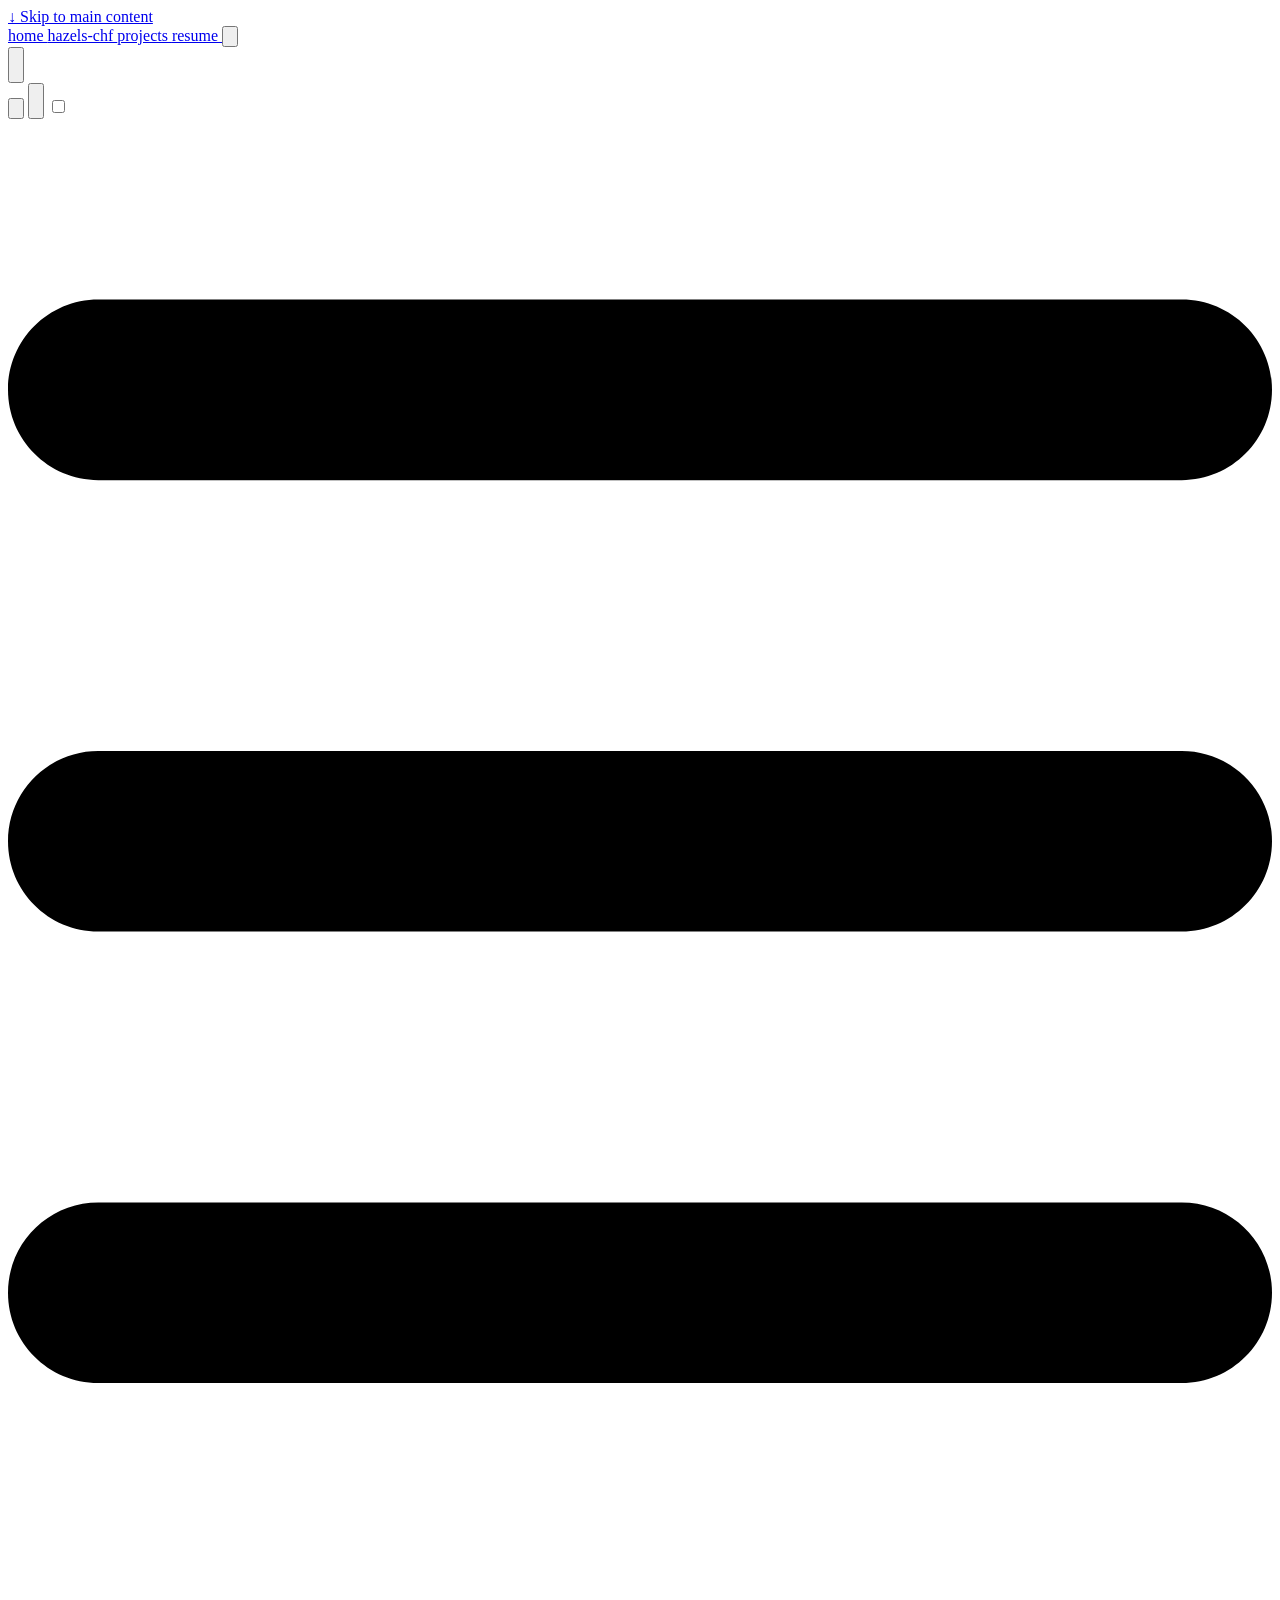
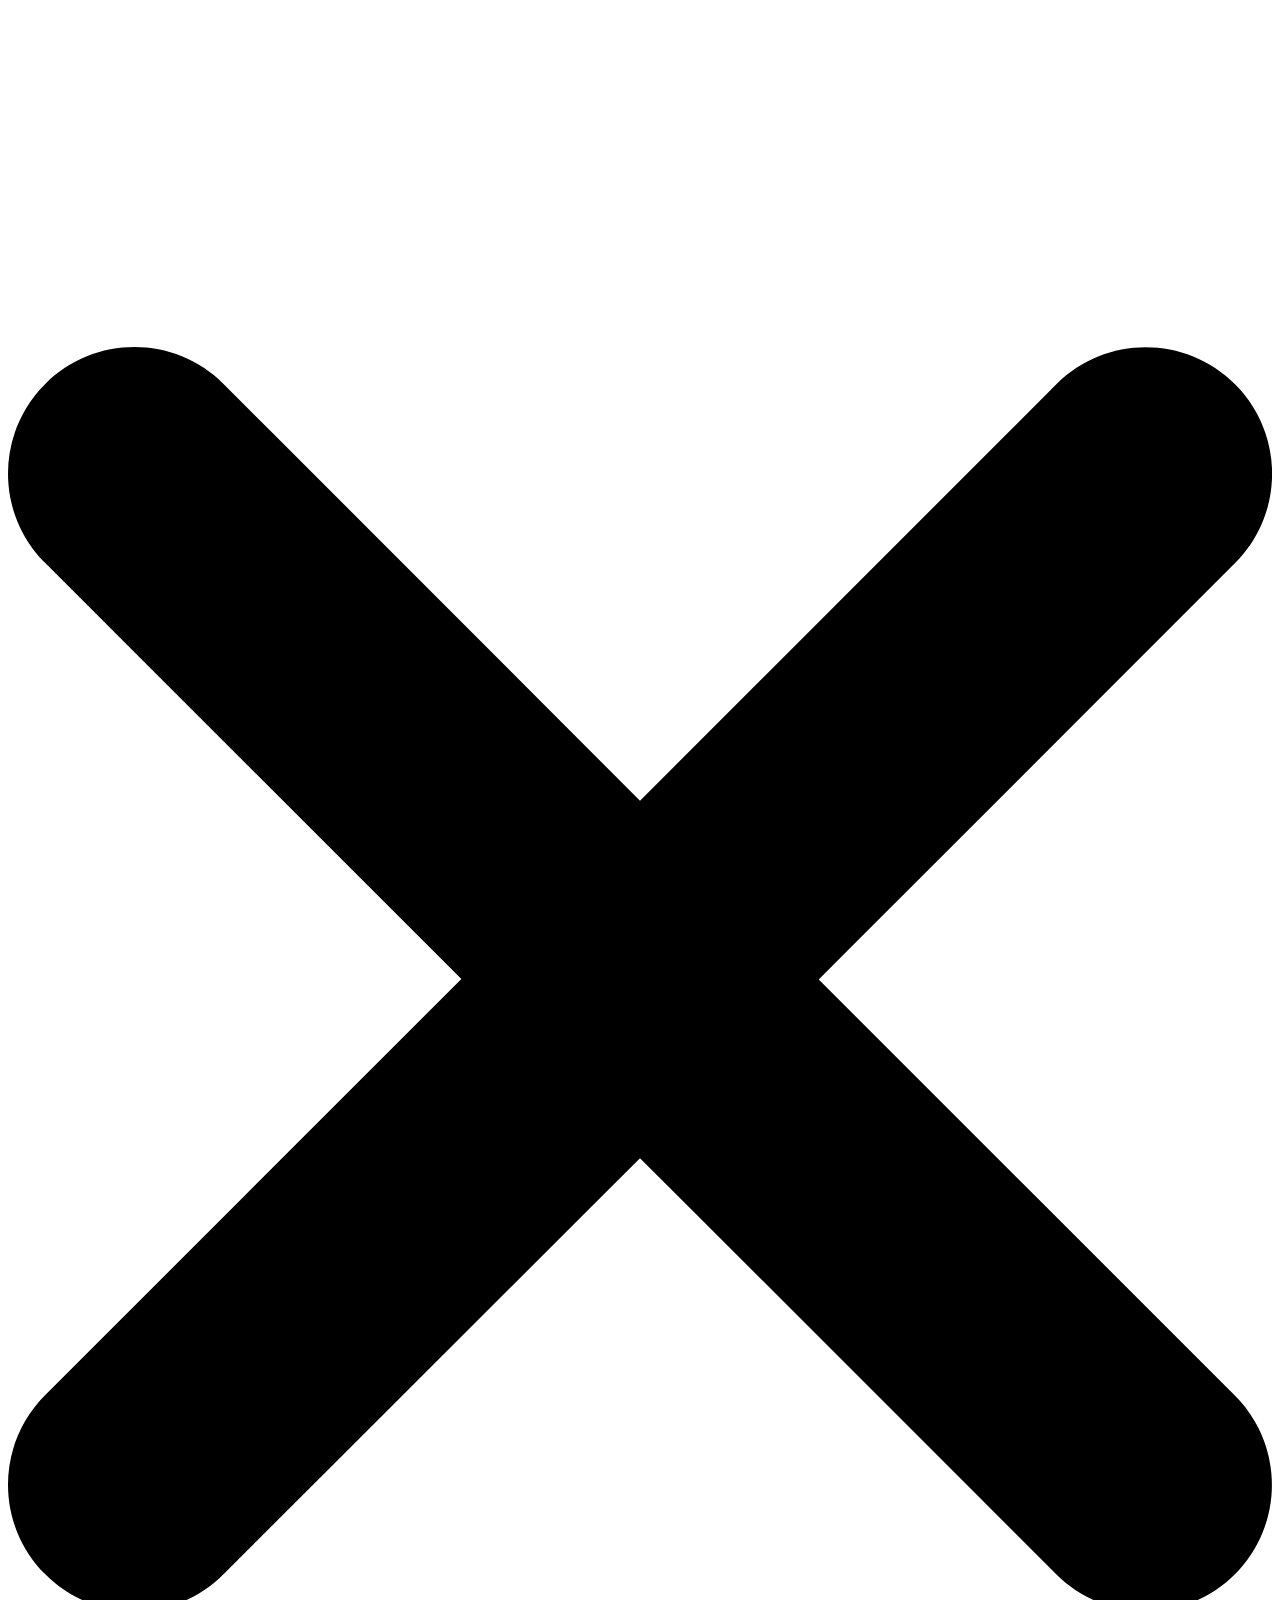
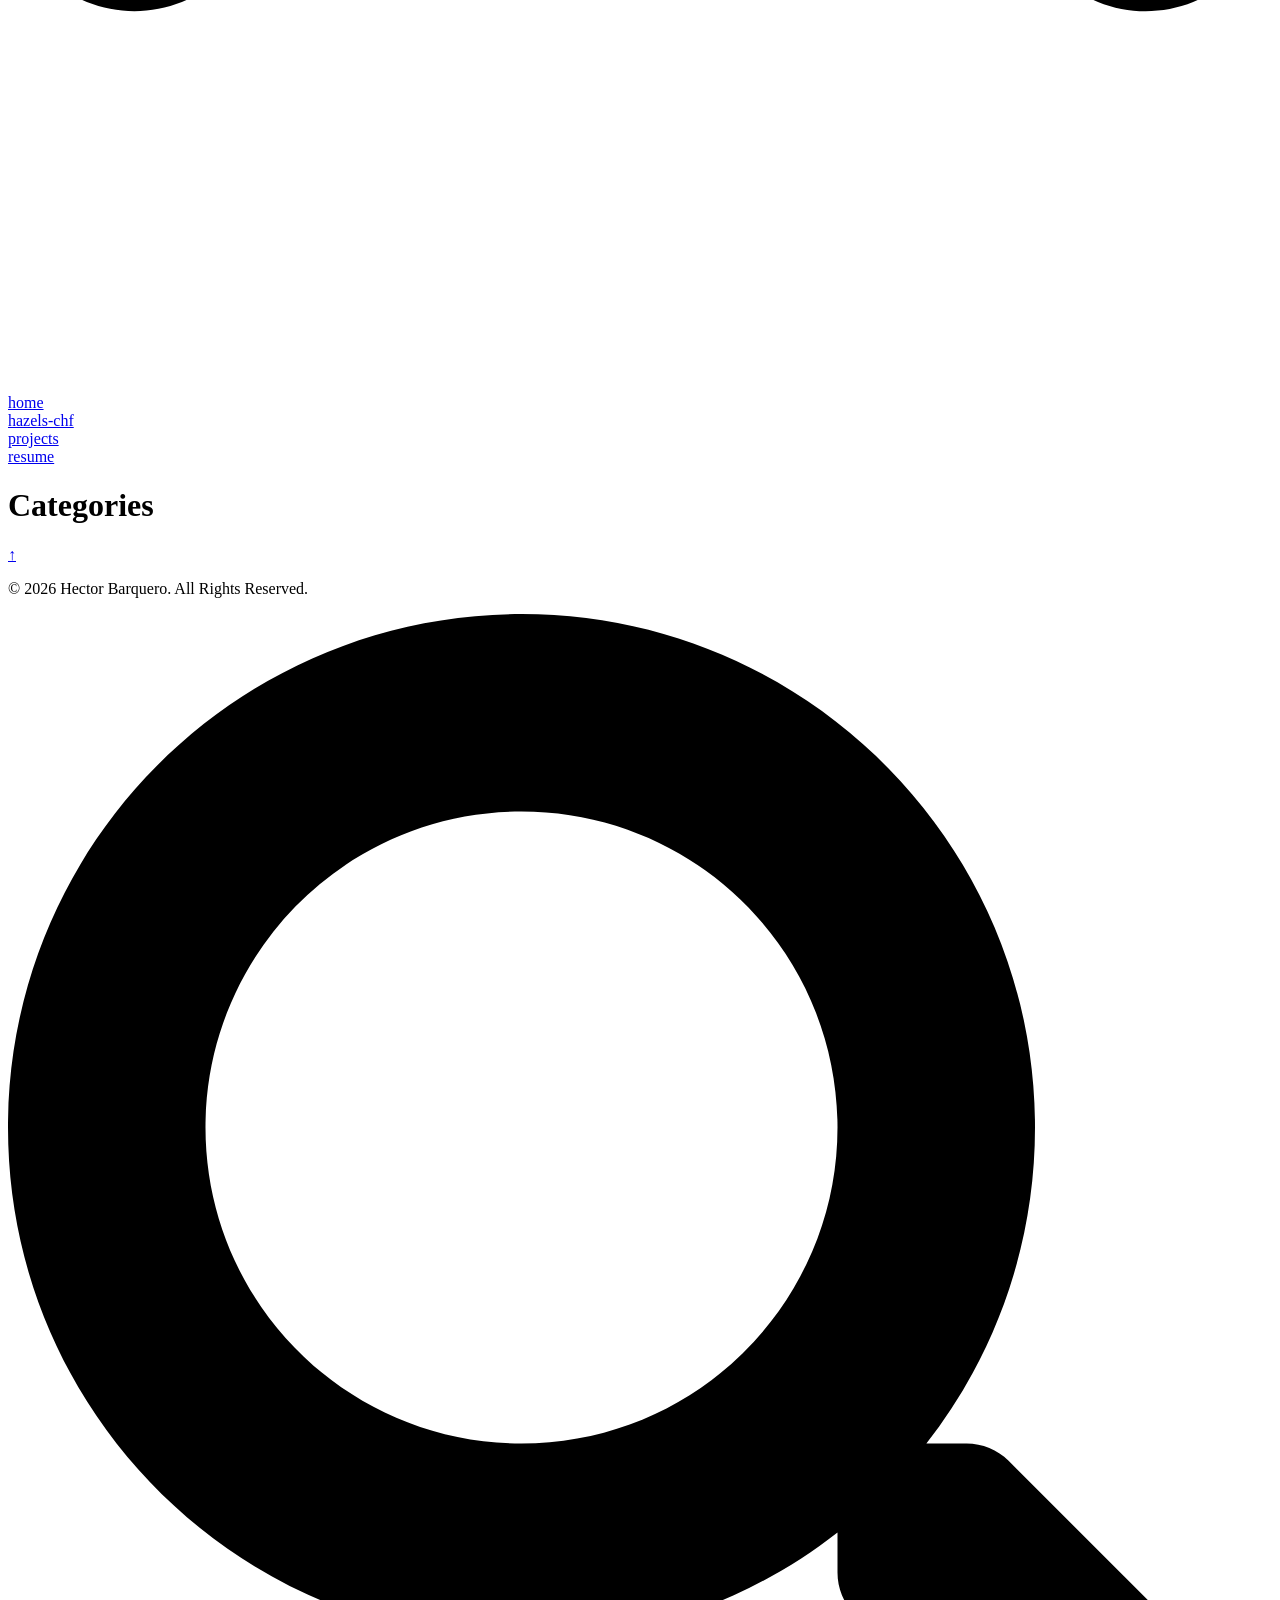
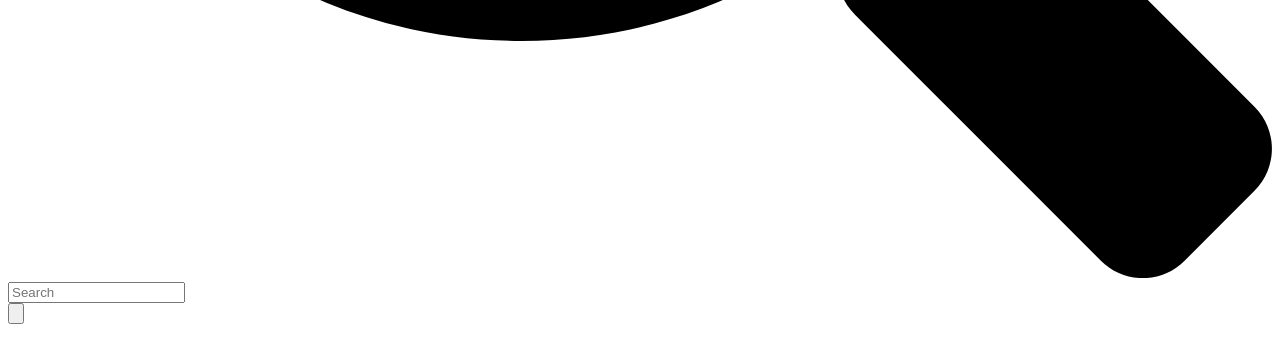
==== commit 9c30584f: "update project files, now have index and scaffolding" ====
--- a/hazel-chf/public/categories/index.html
+++ b/hazel-chf/public/categories/index.html
@@ -315,12 +315,12 @@
       href="/"
       
       class="flex items-center bf-icon-color-hover"
-      aria-label="Home"
+      aria-label="home"
       title="">
       
       
         <span class="text-base font-medium break-normal">
-          Home
+          home
         </span>
       
     </a>
@@ -330,15 +330,15 @@
       
   
     <a
-      href=""
+      href="/hazels-chf/"
       
       class="flex items-center bf-icon-color-hover"
-      aria-label="Hazel-CHF"
+      aria-label="hazels-chf"
       title="">
       
       
         <span class="text-base font-medium break-normal">
-          Hazel-CHF
+          hazels-chf
         </span>
       
     </a>
@@ -351,12 +351,12 @@
       href="/projects/"
       
       class="flex items-center bf-icon-color-hover"
-      aria-label="Projects"
+      aria-label="projects"
       title="">
       
       
         <span class="text-base font-medium break-normal">
-          Projects
+          projects
         </span>
       
     </a>
@@ -366,15 +366,15 @@
       
   
     <a
-      href=""
+      href="/resume/"
       
       class="flex items-center bf-icon-color-hover"
-      aria-label="Resume"
+      aria-label="resume"
       title="">
       
       
         <span class="text-base font-medium break-normal">
-          Resume
+          resume
         </span>
       
     </a>
@@ -477,12 +477,12 @@
     <div class="px-2">
       <a
         href="/"
-        aria-label="Home"
+        aria-label="home"
         
         class="flex items-center gap-4 group bf-icon-color-hover text-neutral-700 dark:text-neutral-200">
         
         <span title="" class="text-2xl font-bold tracking-tight">
-          Home
+          home
         </span>
         
       </a>
@@ -493,13 +493,13 @@
     
     <div class="px-2">
       <a
-        href=""
-        aria-label="Hazel-CHF"
+        href="/hazels-chf/"
+        aria-label="hazels-chf"
         
         class="flex items-center gap-4 group bf-icon-color-hover text-neutral-700 dark:text-neutral-200">
         
         <span title="" class="text-2xl font-bold tracking-tight">
-          Hazel-CHF
+          hazels-chf
         </span>
         
       </a>
@@ -511,12 +511,12 @@
     <div class="px-2">
       <a
         href="/projects/"
-        aria-label="Projects"
+        aria-label="projects"
         
         class="flex items-center gap-4 group bf-icon-color-hover text-neutral-700 dark:text-neutral-200">
         
         <span title="" class="text-2xl font-bold tracking-tight">
-          Projects
+          projects
         </span>
         
       </a>
@@ -527,13 +527,13 @@
     
     <div class="px-2">
       <a
-        href=""
-        aria-label="Resume"
+        href="/resume/"
+        aria-label="resume"
         
         class="flex items-center gap-4 group bf-icon-color-hover text-neutral-700 dark:text-neutral-200">
         
         <span title="" class="text-2xl font-bold tracking-tight">
-          Resume
+          resume
         </span>
         
       </a>
